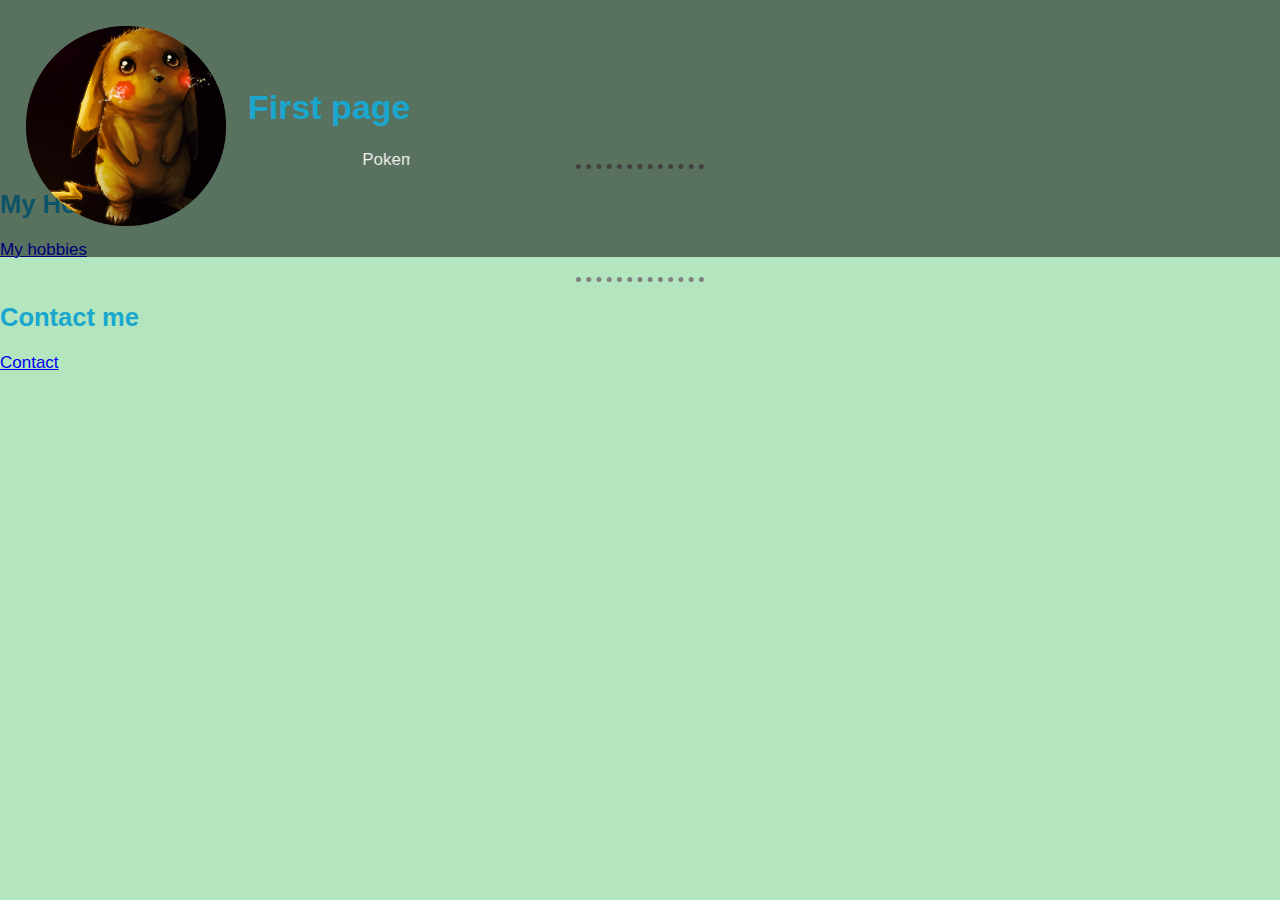
==== index.html @ 9ddf9c1c "Add files via upload" ====
<!DOCTYPE html>
<html lang="en">
<head>
    <meta charset="UTF-8">
    <title>First Page</title>
    <link rel="stylesheet" href="css/style.css">
</head>
<body>
    <video autoplay muted loop id="myVideo">
        <source src="E:\creature\a.mp4" type="video/mp4">
      </video>
    <div class="content">
    <table cellspacing="20">
        <tr>
            <td>
                <img src="images/126438-modified.png"  style="width:200px;height:200px;" alt="first page profile">
            </td>
            <td>
                <h1>
                    First page
                </h1>
                <p><marquee>Pokemon</marquee></p>
            </td>
        </tr>
    </table>
    </div>
    <hr>
    <h2>
        My Hobbies
    </h2>
    <p> 
        <a href="hobbies.html">My hobbies</a>
    </p>
    <hr>
    <h2>
        Contact me
    </h2>
    <p>
        <a href="contact.html"> Contact</a>
    </p>
    
</body>
</html>
---- css/style.css ----
body {
            margin: 0;
            font-family: Arial;
            font-size: 17px;
            background-color:  #B3E5BE;
        }
        hr {
            border-color: grey;
            border-style: dotted none none;
            width: 10%;
            border-width: 5px;
        }
       h1
       {
        color: #19A7CE;
       }
   h2
   {
    color: #19A7CE;
   }
   

#myVideo {
  position: static;
  left: 0;
  top: 0;
  max-width: 100%; 
  max-height: 80%;
}

.content {
  position: absolute;
  top: 0;
  background: rgba(0, 0, 0, 0.5);
  color: #f1f1f1;
  width: 100%;
  padding: 5px;
}

#myBtn {
  width: 200px;
  font-size: 18px;
  padding: 10px;
  border: none;
  background: #000;
  color: #fff;
  cursor: pointer;
}

#myBtn:hover {
  background: #ddd;
  color: black;
}
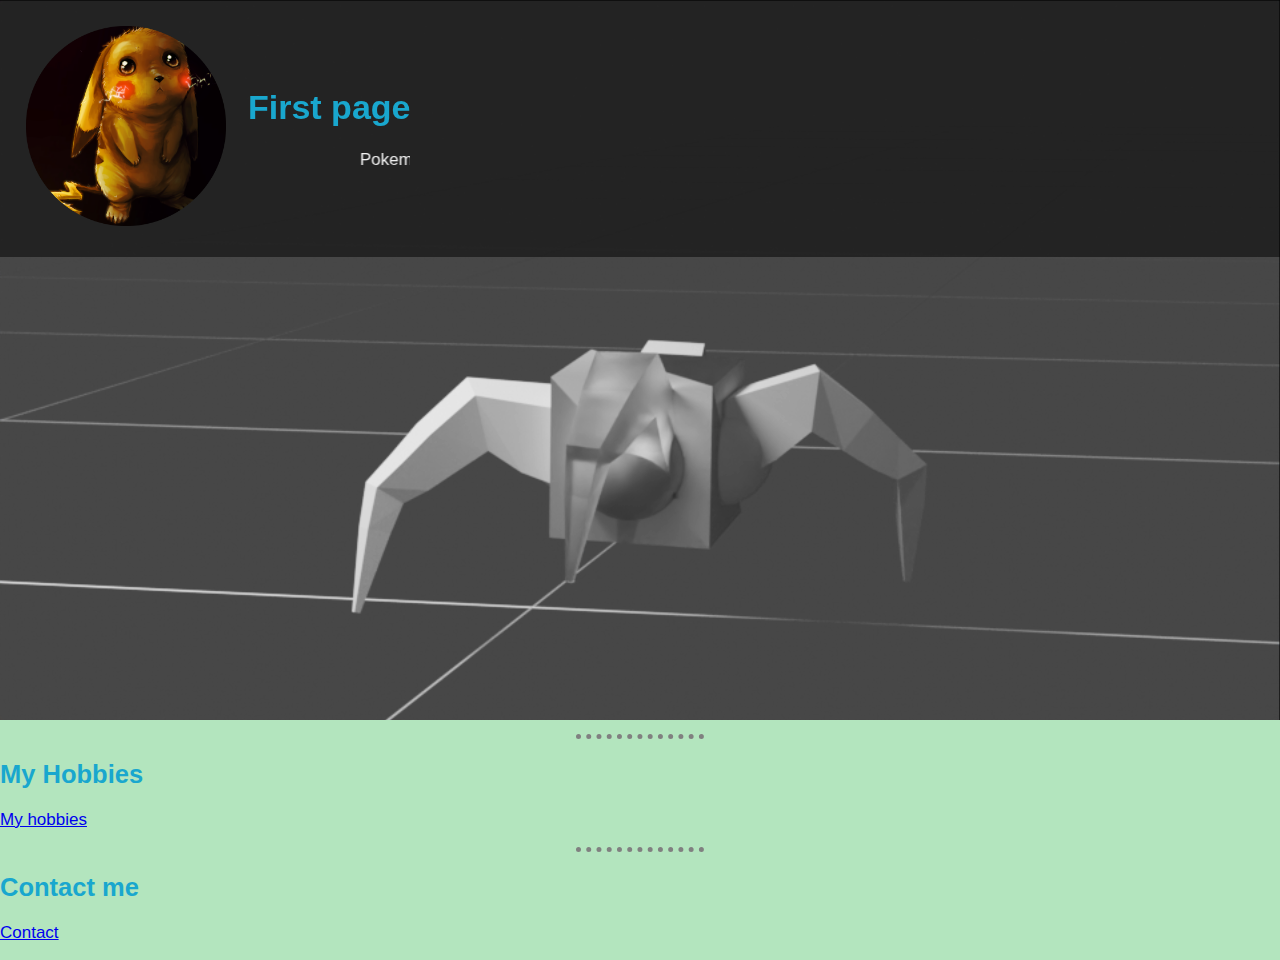
==== commit fd3c642d: "Update index.html" ====
--- a/index.html
+++ b/index.html
@@ -7,7 +7,7 @@
 </head>
 <body>
     <video autoplay muted loop id="myVideo">
-        <source src="E:\creature\a.mp4" type="video/mp4">
+        <source src="a.mp4" type="video/mp4">
       </video>
     <div class="content">
     <table cellspacing="20">
@@ -40,4 +40,4 @@
     </p>
     
 </body>
-</html>  +</html>  
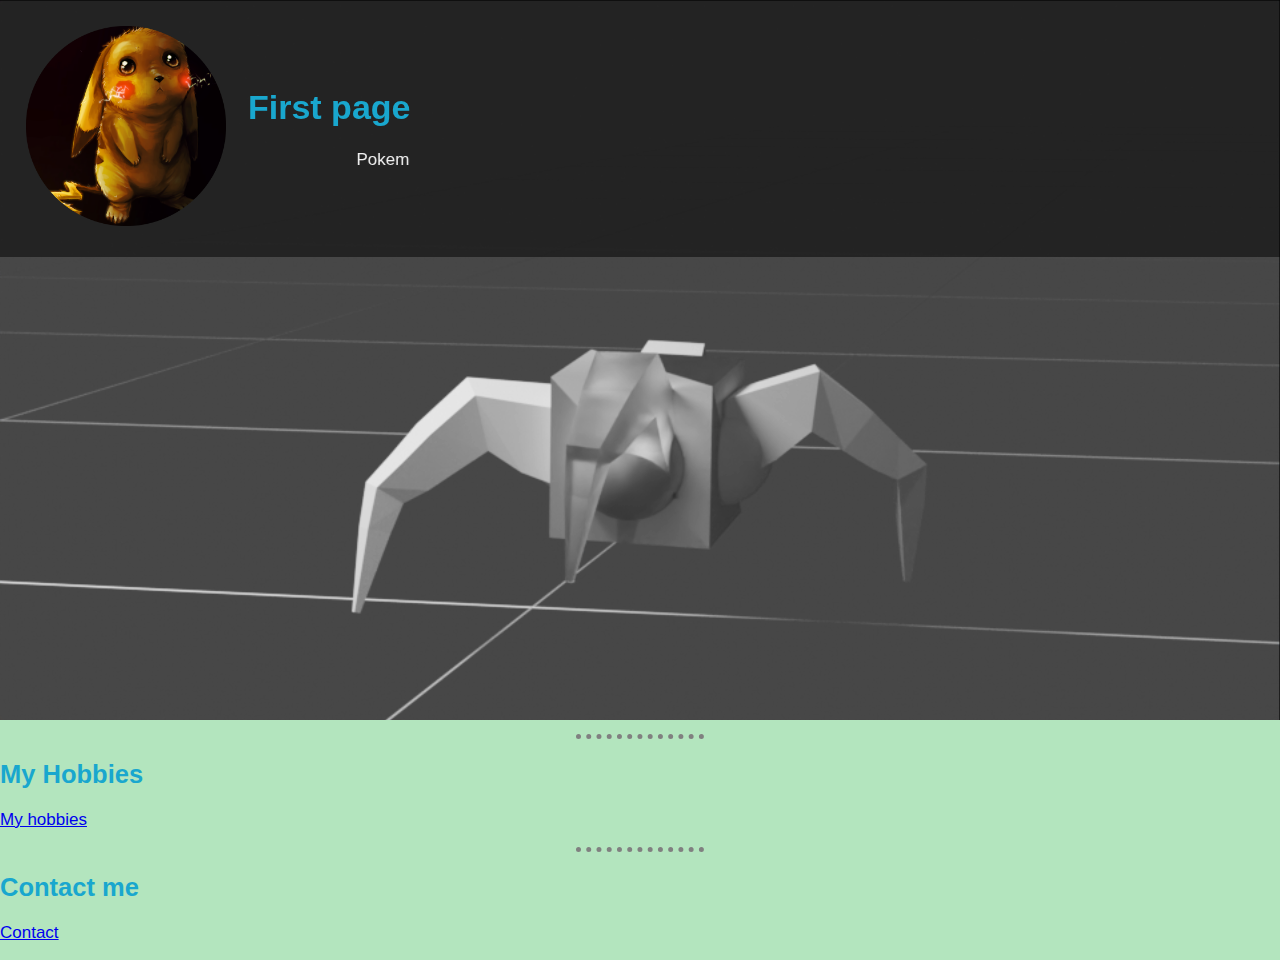
==== commit 26b97ed9: "update index.html" ====
--- a/index.html
+++ b/index.html
@@ -7,7 +7,7 @@
 </head>
 <body>
     <video autoplay muted loop id="myVideo">
-        <source src="a.mp4" type="video/mp4">
+        <source src="video/a.mp4" type="video/mp4">
       </video>
     <div class="content">
     <table cellspacing="20">
